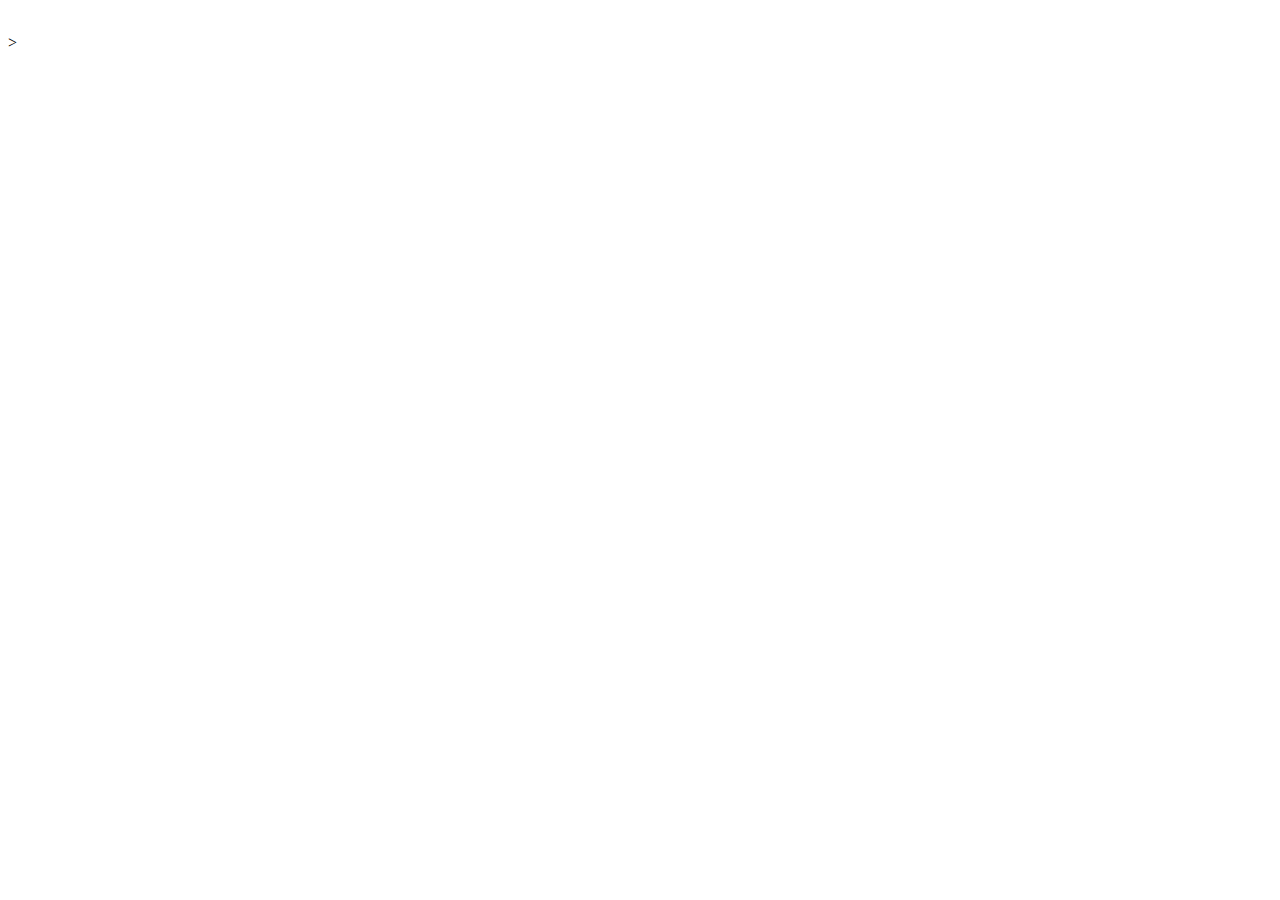
==== gallery.html @ 6bbb6e82 "ДЗ-8" ====
<!DOCTYPE html>
<html lang="en">
  <head>
    <meta charset="UTF-8" />
    <meta name="viewport" content="width=device-width, initial-scale=1.0" />
    <meta http-equiv="X-UA-Compatible" content="ie=edge" />
    <title>Homework 8</title>
    <link rel="stylesheet" href="styles.css" />
    <link rel="stylesheet" href="css/style.css" />
  </head>
  <body>
    <!-- В этот список добавляй элементы галереи -->
    <ul class="gallery js-gallery"></ul>
    <!--
      Модальное окно для полноразмерного изображения
      Для того чтобы открыть, необходимо добавить на div.lightbox CSS-класс is-open
    -->
    <div class="lightbox js-lightbox">
      <div class="lightbox__overlay"></div>
      <div class="lightbox__content">
        <img class="lightbox__image" src="" alt="" />
      </div>
      <button
        type="button"
        class="lightbox__button"
        data-action="close-lightbox"
      >
        <i class="material-icons">close</i>
      </button>
      ></button>
    </div>

    <script src="gallery-items.js" type="module"></script>
  </body>
</html>
---- css/style.css ----
.lightbox.is-open .lightbox__content {
  transform: scale(1);
}
.lightbox__button {
  position: absolute;
  top: 8px;
  right: 8px;
  display: flex;
  align-items: center;
  justify-content: center;
  width: 48px;
  height: 48px;
  padding: 0;
  margin: 0;
  border: none;
  border-radius: 50%;
  background-color: transparent;
  color: #fff;
  cursor: pointer;
  transition: background-color 200ms ease-in-out;
  outline: none;
  background-image: url("../images/icon-close.svg");
  background-position: center;
  background-size: 60%;
  background-repeat: no-repeat;
}

.lightbox__button:hover,
.lightbox__button:focus {
  background-color: rgba(0, 0, 0, 0.5);
}

.lightbox__button i {
  font-size: 36px;
}
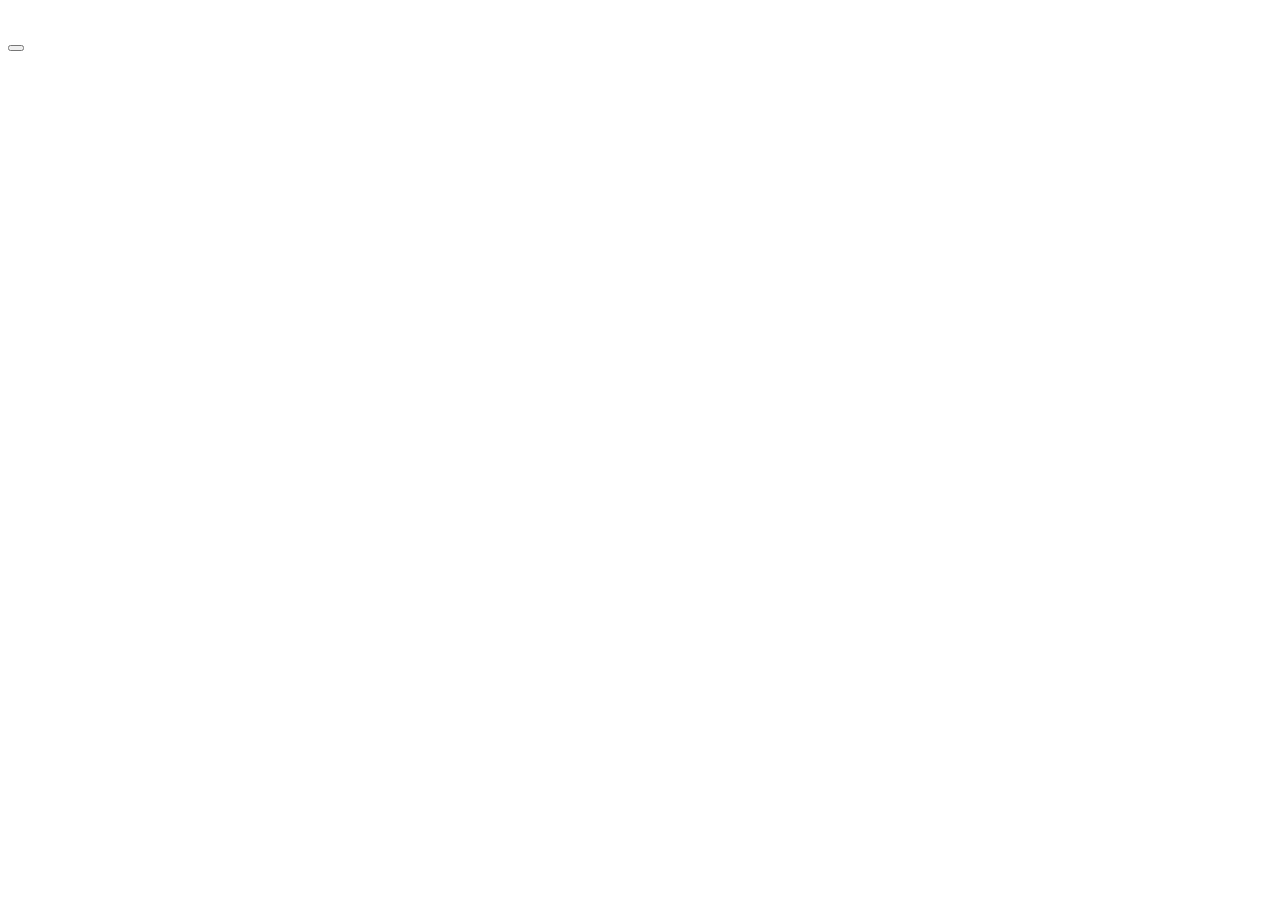
==== commit 064fd401: "Системная ошибка?" ====
--- a/gallery.html
+++ b/gallery.html
@@ -5,31 +5,30 @@
     <meta name="viewport" content="width=device-width, initial-scale=1.0" />
     <meta http-equiv="X-UA-Compatible" content="ie=edge" />
     <title>Homework 8</title>
-    <link rel="stylesheet" href="styles.css" />
-    <link rel="stylesheet" href="css/style.css" />
+    <link rel="stylesheet" href="css/styles.css" />
   </head>
   <body>
     <!-- В этот список добавляй элементы галереи -->
     <ul class="gallery js-gallery"></ul>
+
     <!--
       Модальное окно для полноразмерного изображения
       Для того чтобы открыть, необходимо добавить на div.lightbox CSS-класс is-open
     -->
     <div class="lightbox js-lightbox">
       <div class="lightbox__overlay"></div>
+
       <div class="lightbox__content">
         <img class="lightbox__image" src="" alt="" />
       </div>
+
       <button
         type="button"
         class="lightbox__button"
         data-action="close-lightbox"
-      >
-        <i class="material-icons">close</i>
-      </button>
       ></button>
     </div>
-
+    <script src="work-shop.js" type="module"></script>
     <script src="gallery-items.js" type="module"></script>
   </body>
-</html>+</html>
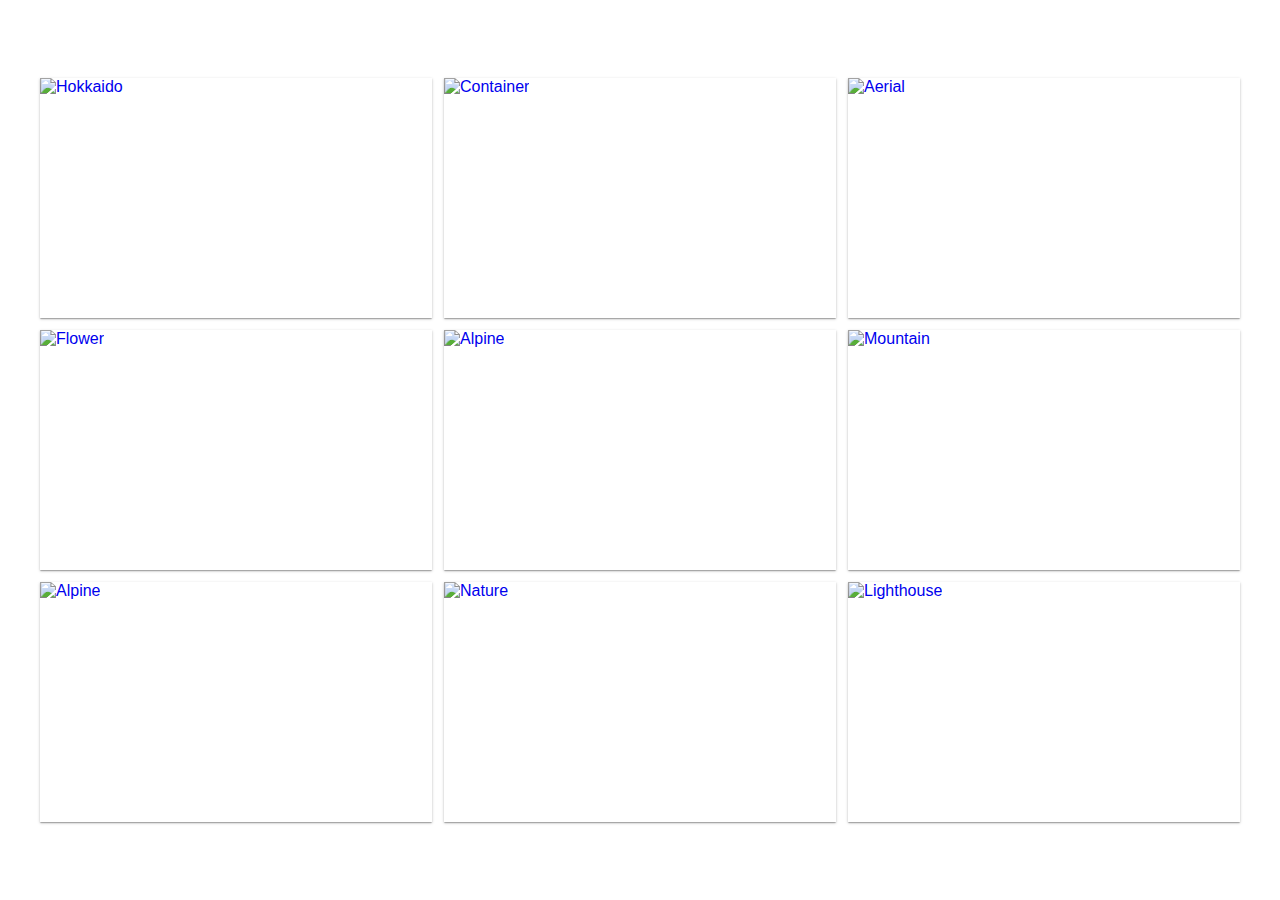
==== commit 8dec6d7e: "До закрытия модального окна" ====
--- a/gallery.html
+++ b/gallery.html
@@ -5,7 +5,7 @@
     <meta name="viewport" content="width=device-width, initial-scale=1.0" />
     <meta http-equiv="X-UA-Compatible" content="ie=edge" />
     <title>Homework 8</title>
-    <link rel="stylesheet" href="css/styles.css" />
+    <link rel="stylesheet" href="./css/style.css" />
   </head>
   <body>
     <!-- В этот список добавляй элементы галереи -->
@@ -28,7 +28,7 @@
         data-action="close-lightbox"
       ></button>
     </div>
+    <script src="gallery-items.js" type="module"></script>
     <script src="work-shop.js" type="module"></script>
-    <script src="gallery-items.js" type="module"></script>
   </body>
 </html>
--- a/css/style.css
+++ b/css/style.css
@@ -0,0 +1,140 @@
+:root {
+  --timing-function: cubic-bezier(0.4, 0, 0.2, 1);
+  --animation-duration: 250ms;
+}
+
+html {
+  box-sizing: border-box;
+}
+
+*,
+*::before,
+*::after {
+  box-sizing: inherit;
+}
+
+body {
+  display: flex;
+  align-items: center;
+  justify-content: center;
+  min-height: 100vh;
+  margin: 0;
+  font-family: -apple-system, BlinkMacSystemFont, "Segoe UI", Roboto,
+    Oxygen-Sans, Ubuntu, Cantarell, "Helvetica Neue", sans-serif;
+  background-color: #fff;
+  color: #212121;
+}
+
+.gallery {
+  display: grid;
+  width: 1200px;
+  grid-template-columns: repeat(auto-fill, minmax(380px, 1fr));
+  grid-auto-rows: 240px;
+  grid-gap: 12px;
+  padding: 0;
+  list-style: none;
+  margin-left: auto;
+  margin-right: auto;
+}
+
+.gallery__item {
+  position: relative;
+  box-shadow: 0px 1px 3px 0px rgba(0, 0, 0, 0.2),
+    0px 1px 1px 0px rgba(0, 0, 0, 0.14), 0px 2px 1px -1px rgba(0, 0, 0, 0.12);
+}
+
+.gallery__image:hover {
+  transform: scale(1.03);
+}
+
+.gallery__image {
+  height: 100%;
+  width: 100%;
+  object-fit: cover;
+  transition: transform var(--animation-duration) var(--timing-function);
+}
+
+.gallery__link {
+  display: block;
+  text-decoration: none;
+  height: 100%;
+}
+
+.gallery__link:hover {
+  cursor: zoom-in;
+}
+
+/* Lightbox */
+.lightbox {
+  display: flex;
+  align-items: center;
+  justify-content: center;
+  position: fixed;
+  top: 0;
+  left: 0;
+  width: 100vw;
+  height: 100vh;
+  opacity: 0;
+  pointer-events: none;
+  transition: opacity var(--animation-duration) var(--timing-function);
+}
+
+.lightbox.is-open {
+  opacity: 1;
+  pointer-events: initial;
+}
+
+.lightbox__overlay {
+  position: absolute;
+  top: 0;
+  left: 0;
+  width: 100vw;
+  height: 100vh;
+  background-color: rgba(0, 0, 0, 0.8);
+}
+
+.lightbox__content {
+  transform: scale(0.95);
+  transition: transform var(--animation-duration) var(--timing-function);
+}
+
+.lightbox.is-open .lightbox__content {
+  transform: scale(1);
+}
+
+.lightbox__image {
+  display: block;
+  width: auto;
+  height: auto;
+  max-height: 100vh;
+  max-width: 100vw;
+}
+
+.lightbox__button {
+  position: absolute;
+  top: 8px;
+  right: 8px;
+  display: flex;
+  align-items: center;
+  justify-content: center;
+  width: 48px;
+  height: 48px;
+  padding: 0;
+  margin: 0;
+  border: none;
+  border-radius: 50%;
+  background-color: transparent;
+  color: #fff;
+  cursor: pointer;
+  transition: background-color var(--animation-duration) var(--timing-function);
+  outline: none;
+  background-image: url("../images/icon-close.svg");
+  background-position: center;
+  background-size: 60%;
+  background-repeat: no-repeat;
+}
+
+.lightbox__button:hover,
+.lightbox__button:focus {
+  background-color: rgba(0, 0, 0, 0.5);
+}
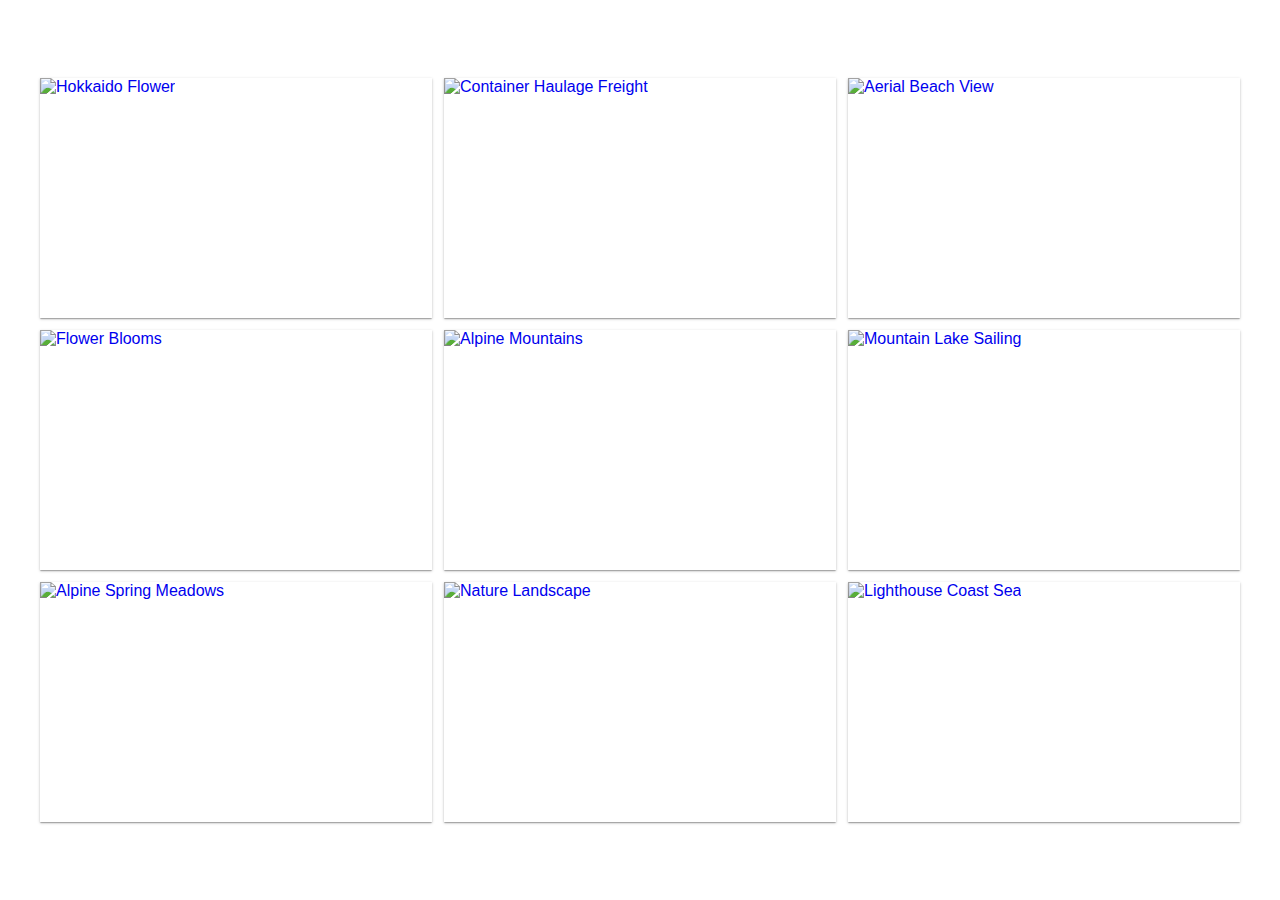
==== commit 9e826c00: "Последнее" ====
--- a/gallery.html
+++ b/gallery.html
@@ -31,4 +31,4 @@
     <script src="gallery-items.js" type="module"></script>
     <script src="work-shop.js" type="module"></script>
   </body>
-</html>
+</html>